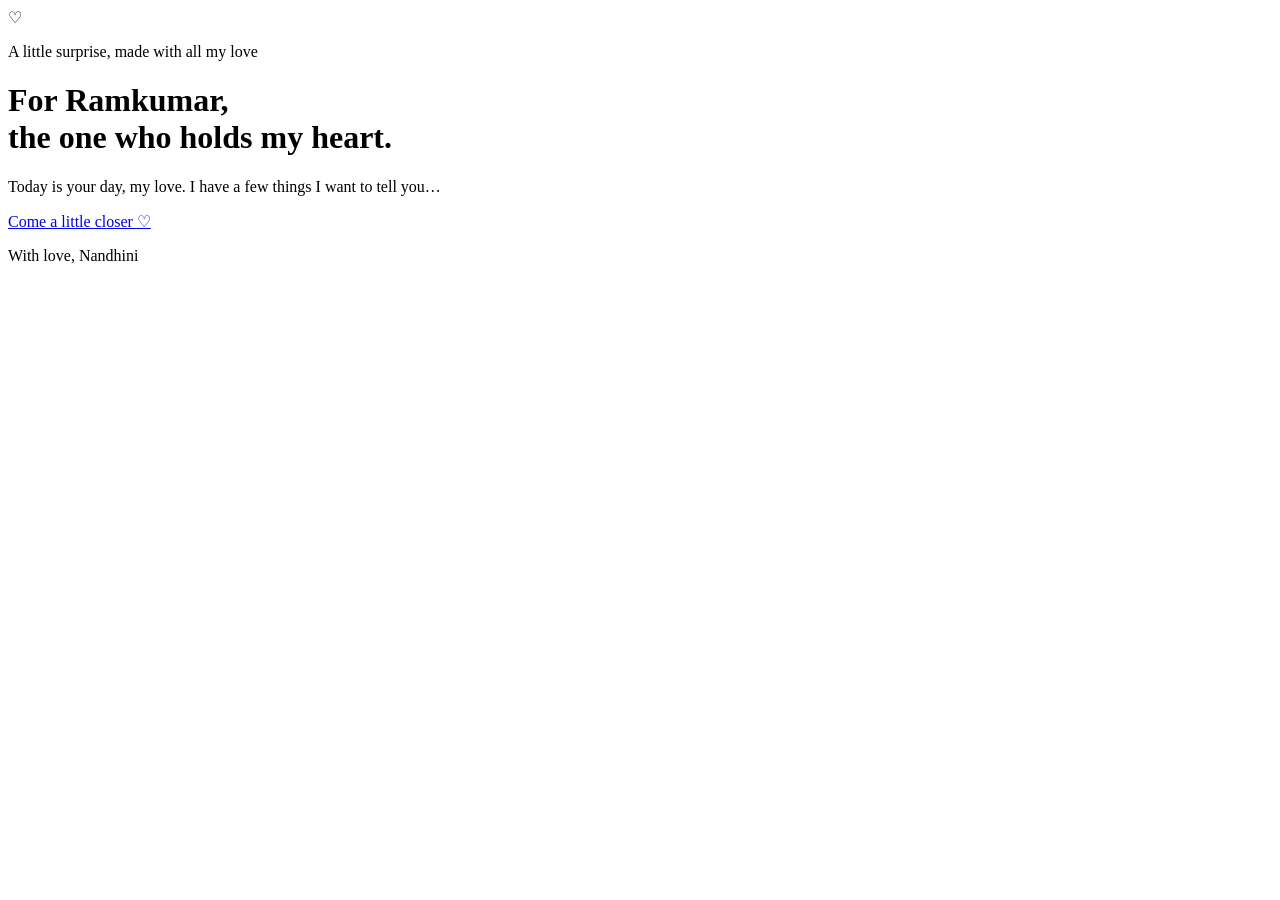
==== index.html @ bb4b5156 "Add files via upload" ====
<!DOCTYPE html>
<html lang="en"><head><meta charset="UTF-8"><meta name="viewport" content="width=device-width, initial-scale=1">
<title>For Ramkumar, With Love ♡</title><link rel="stylesheet" href="assets/css/style.css"></head>
<body class="welcome">
<div class="ambient" aria-hidden="true"><i></i><i></i><i></i><i></i><i></i></div>
<main class="welcome-card">
  <div class="tiny-heart">♡</div>
  <p class="eyebrow">A little surprise, made with all my love</p>
  <h1>For Ramkumar,<br>the one who holds my heart.</h1>
  <p class="intro">Today is your day, my love. I have a few things I want to tell you…</p>
  <a class="button" href="letter.html">Come a little closer <span>♡</span></a>
  <p class="signature">With love, Nandhini</p>
</main><script src="assets/js/effects.js"></script></body></html>
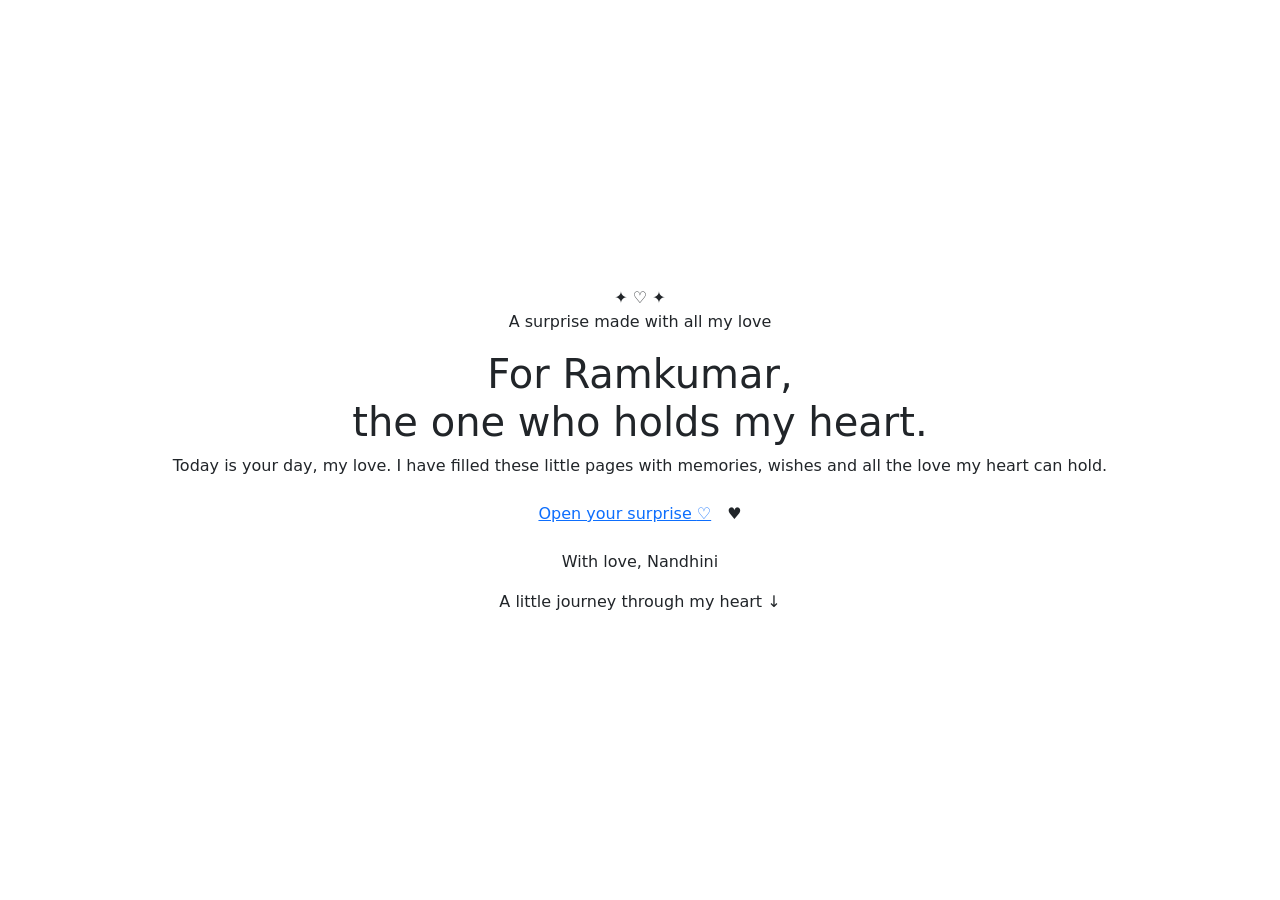
==== commit f64a6189: "Add files via upload" ====
--- a/index.html
+++ b/index.html
@@ -1,13 +1,27 @@
 <!DOCTYPE html>
-<html lang="en"><head><meta charset="UTF-8"><meta name="viewport" content="width=device-width, initial-scale=1">
-<title>For Ramkumar, With Love ♡</title><link rel="stylesheet" href="assets/css/style.css"></head>
-<body class="welcome">
-<div class="ambient" aria-hidden="true"><i></i><i></i><i></i><i></i><i></i></div>
-<main class="welcome-card">
-  <div class="tiny-heart">♡</div>
-  <p class="eyebrow">A little surprise, made with all my love</p>
-  <h1>For Ramkumar,<br>the one who holds my heart.</h1>
-  <p class="intro">Today is your day, my love. I have a few things I want to tell you…</p>
-  <a class="button" href="letter.html">Come a little closer <span>♡</span></a>
-  <p class="signature">With love, Nandhini</p>
-</main><script src="assets/js/effects.js"></script></body></html>+<html lang="en"><head>
+<meta charset="UTF-8"><meta name="viewport" content="width=device-width, initial-scale=1">
+<title>For Ramkumar, With Love ♡</title>
+<link href="https://cdn.jsdelivr.net/npm/bootstrap@5.3.3/dist/css/bootstrap.min.css" rel="stylesheet" integrity="sha384-QWTKZyjpPEjISv5WaRU9OFeRpok6YctnYmDr5pNlyT2bRjXh0JMhjY6hW+ALEwIH" crossorigin="anonymous">
+<link rel="preconnect" href="https://fonts.googleapis.com">
+<link rel="preconnect" href="https://fonts.gstatic.com" crossorigin>
+<link href="https://fonts.googleapis.com/css2?family=DM+Sans:wght@400;500;600;700;800&family=Great+Vibes&family=Playfair+Display:ital,wght@0,500;0,600;0,700;1,500;1,600&display=swap" rel="stylesheet">
+<link rel="stylesheet" href="assets/css/style.css">
+</head>
+<body class="party-bg welcome-page">
+<div class="party-layers" aria-hidden="true"><div class="balloon b1"></div><div class="balloon b2"></div><div class="balloon b3"></div><div class="balloon b4"></div><div class="balloon b5"></div><div class="confetti-field"></div></div>
+<main class="container min-vh-100 d-flex align-items-center justify-content-center position-relative">
+  <section class="hero-glass text-center p-4 p-md-5 tilt-card">
+    <div class="crown">✦ ♡ ✦</div>
+    <p class="eyebrow">A surprise made with all my love</p>
+    <h1 class="hero-title">For Ramkumar,<br><span>the one who holds my heart.</span></h1>
+    <p class="hero-copy mx-auto">Today is your day, my love. I have filled these little pages with memories, wishes and all the love my heart can hold.</p>
+    <div class="d-flex justify-content-center flex-wrap gap-3 mt-4">
+      <a class="btn-love" href="letter.html">Open your surprise <span>♡</span></a>
+      <span class="floating-heart">♥</span>
+    </div>
+    <p class="script-sign mt-4">With love, Nandhini</p>
+    <div class="scroll-hint">A little journey through my heart ↓</div>
+  </section>
+</main>
+<script src="https://cdn.jsdelivr.net/npm/bootstrap@5.3.3/dist/js/bootstrap.bundle.min.js" integrity="sha384-YvpcrYf0tY3lHB60NNkmXc5s9fDVZLESaAA55NDzOxhy9GkcIdslK1eN7N6jIeHz" crossorigin="anonymous"></script><script src="assets/js/effects.js"></script></body></html>
